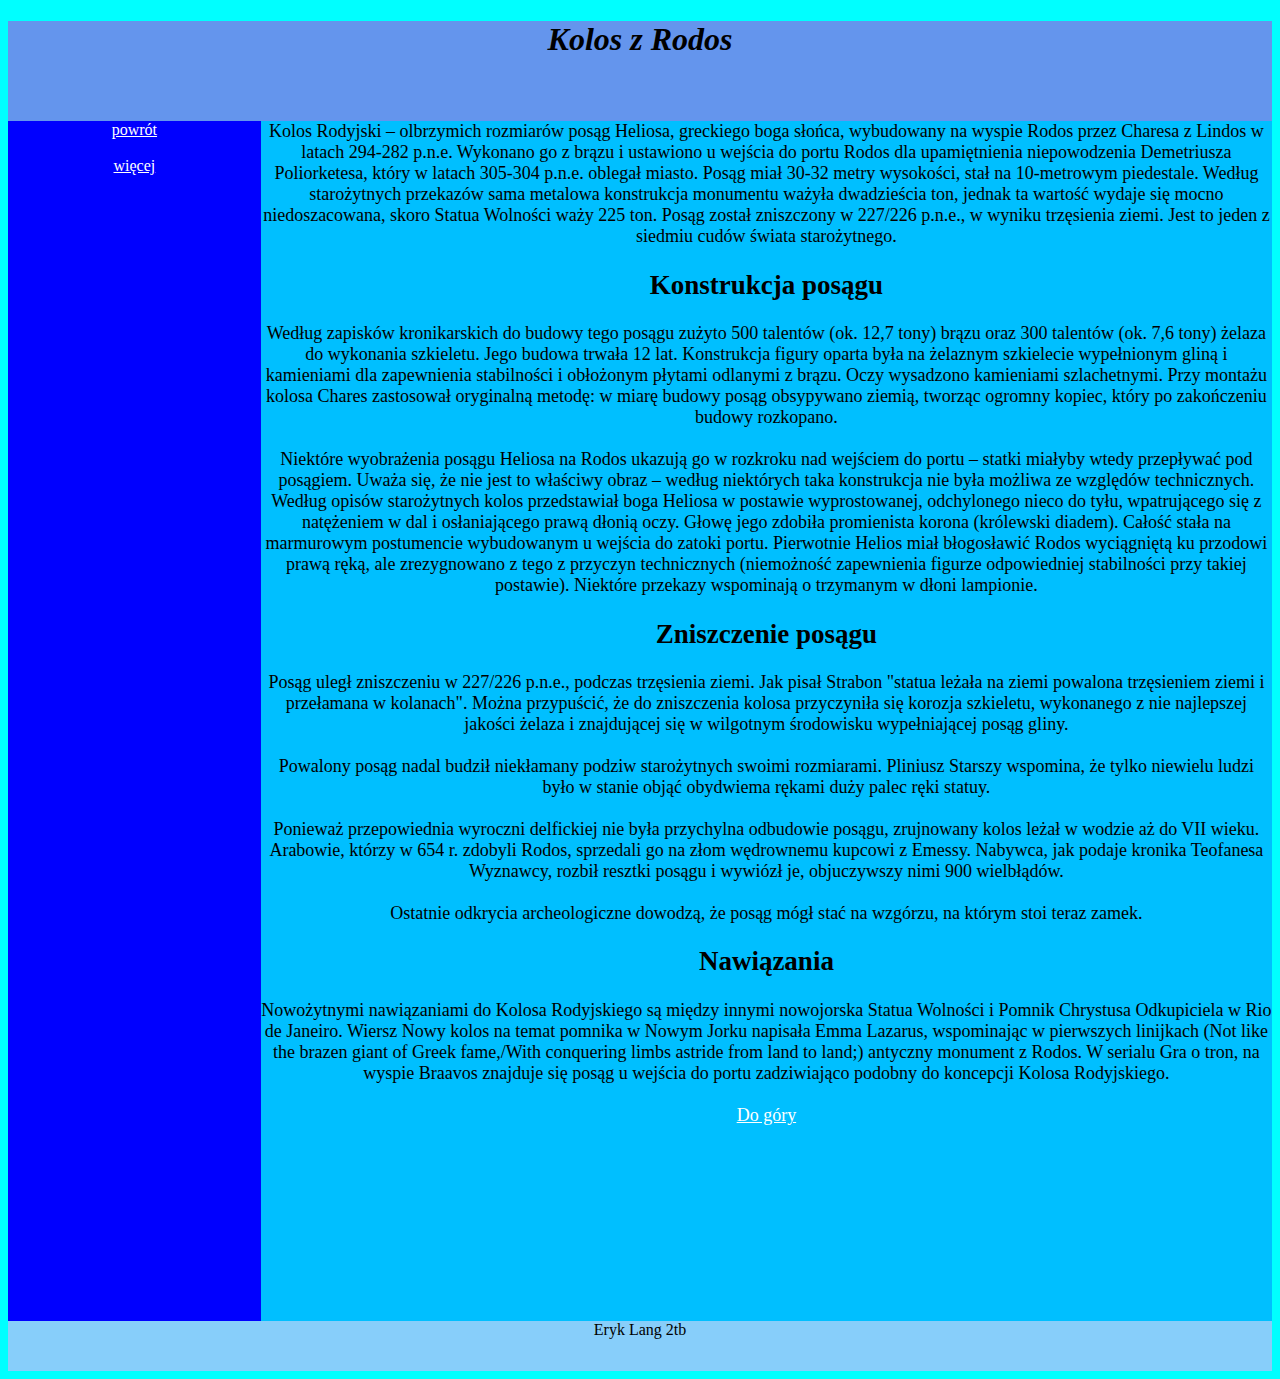
==== Podstrona1.html @ b4b940f8 "Add files via upload" ====
<!DOCTYPE html>
<html lang=pl>
    <head>
        <meta charset=utf-8>
        <title>Kolos Rodyjski</title>
        <link rel="stylesheet" type="text/css" href="style/CSS1.css">
    </head>
    <body>
        <div class="article">
            <a id="powrot"></a>
            <div class="header"><h1>Kolos z Rodos</h1></div>
            
            <div class="menu3">
                <a href="Index.html">powrót</a><br><br>
                <a href="https://pl.wikipedia.org/wiki/Kolos_Rodyjski" target="_blank">więcej</a>
            </div>
            <div class="tekst2">Kolos Rodyjski – olbrzymich rozmiarów posąg Heliosa, greckiego boga słońca, wybudowany na wyspie Rodos przez Charesa z Lindos w latach 294-282 p.n.e. Wykonano go z brązu i ustawiono u wejścia do portu Rodos dla upamiętnienia niepowodzenia Demetriusza Poliorketesa, który w latach 305-304 p.n.e. oblegał miasto. Posąg miał 30-32 metry wysokości, stał na 10-metrowym piedestale. Według starożytnych przekazów sama metalowa konstrukcja monumentu ważyła dwadzieścia ton, jednak ta wartość wydaje się mocno niedoszacowana, skoro Statua Wolności waży 225 ton. Posąg został zniszczony w 227/226 p.n.e., w wyniku trzęsienia ziemi. Jest to jeden z siedmiu cudów świata starożytnego.
            <br>
            <h2>Konstrukcja posągu</h2>
            Według zapisków kronikarskich do budowy tego posągu zużyto 500 talentów (ok. 12,7 tony) brązu oraz 300 talentów (ok. 7,6 tony) żelaza do wykonania szkieletu. Jego budowa trwała 12 lat. Konstrukcja figury oparta była na żelaznym szkielecie wypełnionym gliną i kamieniami dla zapewnienia stabilności i obłożonym płytami odlanymi z brązu. Oczy wysadzono kamieniami szlachetnymi. Przy montażu kolosa Chares zastosował oryginalną metodę: w miarę budowy posąg obsypywano ziemią, tworząc ogromny kopiec, który po zakończeniu budowy rozkopano.
            <br><br>
Niektóre wyobrażenia posągu Heliosa na Rodos ukazują go w rozkroku nad wejściem do portu – statki miałyby wtedy przepływać pod posągiem. Uważa się, że nie jest to właściwy obraz – według niektórych taka konstrukcja nie była możliwa ze względów technicznych. Według opisów starożytnych kolos przedstawiał boga Heliosa w postawie wyprostowanej, odchylonego nieco do tyłu, wpatrującego się z natężeniem w dal i osłaniającego prawą dłonią oczy. Głowę jego zdobiła promienista korona (królewski diadem). Całość stała na marmurowym postumencie wybudowanym u wejścia do zatoki portu. Pierwotnie Helios miał błogosławić Rodos wyciągniętą ku przodowi prawą ręką, ale zrezygnowano z tego z przyczyn technicznych (niemożność zapewnienia figurze odpowiedniej stabilności przy takiej postawie). Niektóre przekazy wspominają o trzymanym w dłoni lampionie.    
            <h2>Zniszczenie posągu</h2>
            Posąg uległ zniszczeniu w 227/226 p.n.e., podczas trzęsienia ziemi. Jak pisał Strabon "statua leżała na ziemi powalona trzęsieniem ziemi i przełamana w kolanach". Można przypuścić, że do zniszczenia kolosa przyczyniła się korozja szkieletu, wykonanego z nie najlepszej jakości żelaza i znajdującej się w wilgotnym środowisku wypełniającej posąg gliny.
            <br><br>
Powalony posąg nadal budził niekłamany podziw starożytnych swoimi rozmiarami. Pliniusz Starszy wspomina, że tylko niewielu ludzi było w stanie objąć obydwiema rękami duży palec ręki statuy.
            <br><br>
Ponieważ przepowiednia wyroczni delfickiej nie była przychylna odbudowie posągu, zrujnowany kolos leżał w wodzie aż do VII wieku. Arabowie, którzy w 654 r. zdobyli Rodos, sprzedali go na złom wędrownemu kupcowi z Emessy. Nabywca, jak podaje kronika Teofanesa Wyznawcy, rozbił resztki posągu i wywiózł je, objuczywszy nimi 900 wielbłądów.
            <br><br>
Ostatnie odkrycia archeologiczne dowodzą, że posąg mógł stać na wzgórzu, na którym stoi teraz zamek.
            <h2>Nawiązania</h2>
            Nowożytnymi nawiązaniami do Kolosa Rodyjskiego są między innymi nowojorska Statua Wolności i Pomnik Chrystusa Odkupiciela w Rio de Janeiro. Wiersz Nowy kolos na temat pomnika w Nowym Jorku napisała Emma Lazarus, wspominając w pierwszych linijkach (Not like the brazen giant of Greek fame,/With conquering limbs astride from land to land;) antyczny monument z Rodos.

W serialu Gra o tron, na wyspie Braavos znajduje się posąg u wejścia do portu zadziwiająco podobny do koncepcji Kolosa Rodyjskiego.
            <br><br>
            <a href="#powrot">Do góry</a>
            </div>
            <div class="foot">Eryk Lang 2tb</div>
    </body>
</html>
---- style/CSS1.css ----
body{
background-color: aqua;    
}
a{
    color: white;
}
table{
    border: solid;
    border-color: azure;

}
td{
    border: solid;
    border-color: azure;
}
ol{
    text-align: left;
}
ul{
    text-align: left;
}
.arcticle {
    margin: 0 auto;
    width: 100%
}
.header {
    width: 100%;
    height: 100px;
    background-color: cornflowerblue;
    text-align: center;
    font-style: italic;

}
.menu {
    width: 20%;
    height: 750px;
    background-color: blue;
    text-align: center;
    float: left;
    color: white;
}
.menu2 {
    width: 20%;
    height: 750px;
    background-color: blue;
    text-align: center;
    float: left;
    color: white;
}
.menu3 {
    width: 20%;
    height: 1200px;
    background-color: blue;
    text-align: center;
    float: left;
    color: white;
}
.tekst {
    width: 60%;
    height: 1200px;
    background-color: deepskyblue;
    text-align: center;
    float: left;
    
}
.tekst2 {
    width: 80%;
    height: 1200px;
    background-color: deepskyblue;
    text-align: center;
    float: left;
    font-size: large;
    
}
.tekst3 {
    width: 80%;
    height: 750px;
    background-color: deepskyblue;
    text-align: center;
    float: left;
}
.foot {
    width: 100%;
    height: 50px;
    background-color: lightskyblue;
    text-align: center;
    clear: both;
}
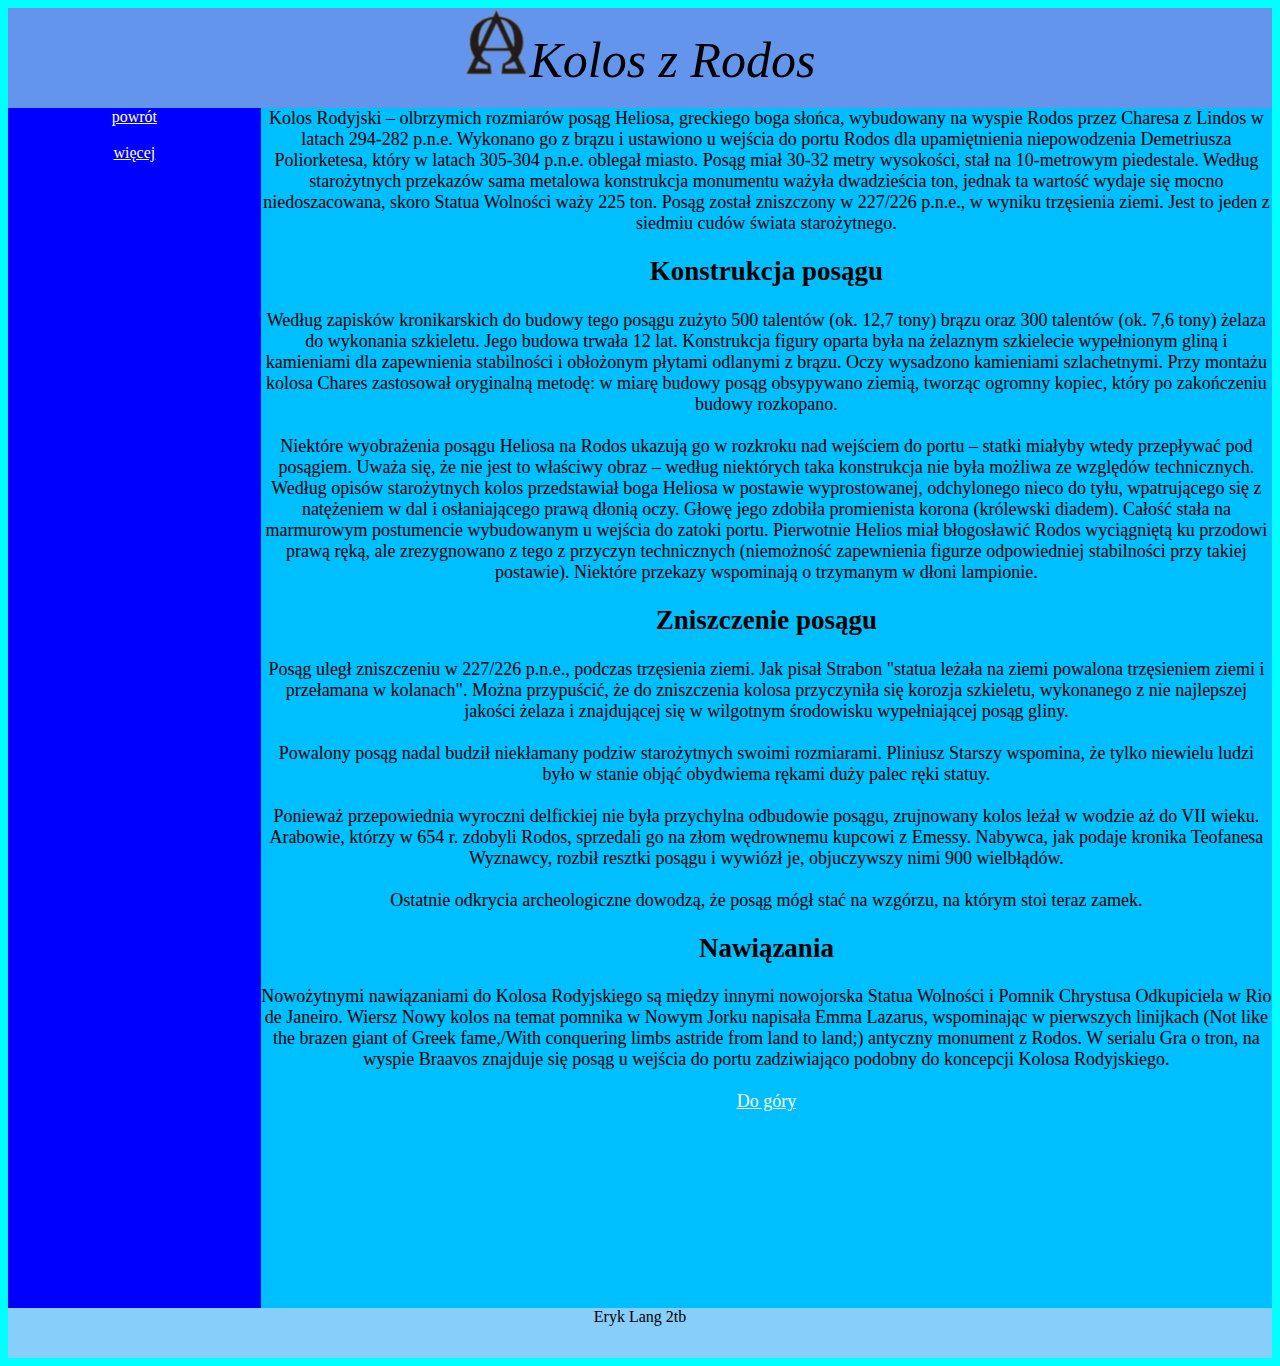
==== commit e7db13ab: "Update Podstrona1.html" ====
--- a/Podstrona1.html
+++ b/Podstrona1.html
@@ -8,10 +8,10 @@
     <body>
         <div class="article">
             <a id="powrot"></a>
-            <div class="header"><h1>Kolos z Rodos</h1></div>
+            <div class="header"><img src="img/logo.png" alt="logo">Kolos z Rodos </div>
             
             <div class="menu3">
-                <a href="Index.html">powrót</a><br><br>
+                <a href="index.html">powrót</a><br><br>
                 <a href="https://pl.wikipedia.org/wiki/Kolos_Rodyjski" target="_blank">więcej</a>
             </div>
             <div class="tekst2">Kolos Rodyjski – olbrzymich rozmiarów posąg Heliosa, greckiego boga słońca, wybudowany na wyspie Rodos przez Charesa z Lindos w latach 294-282 p.n.e. Wykonano go z brązu i ustawiono u wejścia do portu Rodos dla upamiętnienia niepowodzenia Demetriusza Poliorketesa, który w latach 305-304 p.n.e. oblegał miasto. Posąg miał 30-32 metry wysokości, stał na 10-metrowym piedestale. Według starożytnych przekazów sama metalowa konstrukcja monumentu ważyła dwadzieścia ton, jednak ta wartość wydaje się mocno niedoszacowana, skoro Statua Wolności waży 225 ton. Posąg został zniszczony w 227/226 p.n.e., w wyniku trzęsienia ziemi. Jest to jeden z siedmiu cudów świata starożytnego.
@@ -37,4 +37,4 @@
             </div>
             <div class="foot">Eryk Lang 2tb</div>
     </body>
-</html>+</html>
--- a/style/CSS1.css
+++ b/style/CSS1.css
@@ -29,7 +29,7 @@
     background-color: cornflowerblue;
     text-align: center;
     font-style: italic;
-
+    font-size: 50px;
 }
 .menu {
     width: 20%;
